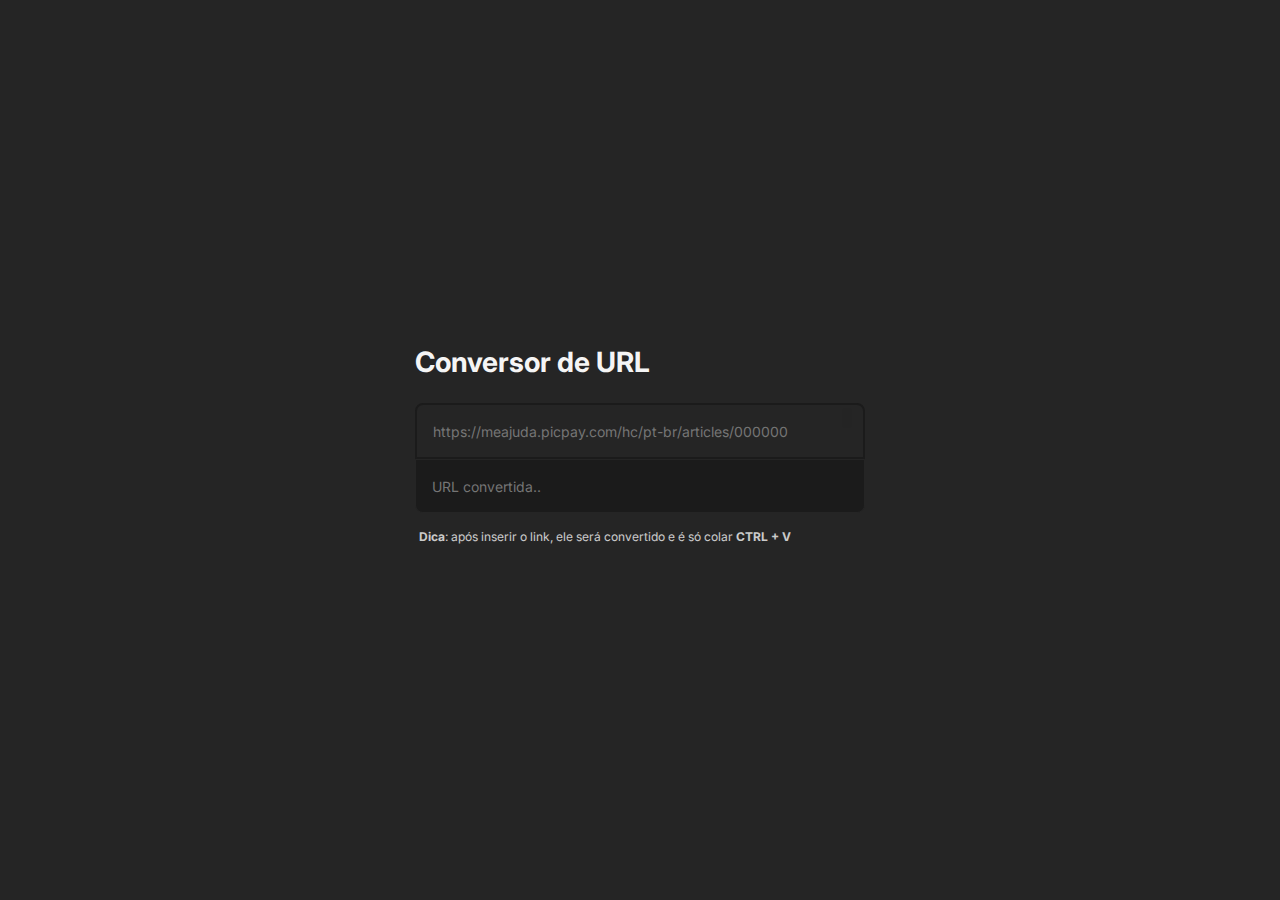
==== index.html @ 2c084dca "refactor: add change url to convert" ====
<!DOCTYPE html>
<html lang="pt-br">

<head>
    <meta charset="UTF-8">
    <meta http-equiv="X-UA-Compatible" content="IE=edge">
    <meta name="viewport" content="width=device-width, initial-scale=1.0">
    <link rel="shortcut icon" href="assets/images/favicon.png" type="image/x-icon">
    <link rel="stylesheet" href="assets/styles/main.css">
    <title>Link to Deeplink</title>
</head>

<body>

    <main>
        <h1>Conversor de URL</h1>

        <form>
            <input type="url" name="link" id="input-url"
                placeholder="https://meajuda.picpay.com/hc/pt-br/articles/000000" onkeyup="newURL()">
            <input type="url" name="link" id="output-url" placeholder="URL convertida..">
            <label for="fname"><strong>Dica</strong>: após inserir o link, ele será convertido e é só colar <strong>CTRL
                    +
                    V</strong></label>
            <button type="button" onclick="changeValues()"><i class="ion-arrow-swap"></i></button>
        </form>
    </main>

    <script src="assets/scripts/main.js"></script>
</body>

</html>
---- assets/styles/main.css ----
@import "reset.css";
@import url("https://fonts.googleapis.com/css2?family=Inter:wght@400;700&display=swap");
@import url(https://code.ionicframework.com/ionicons/2.0.1/css/ionicons.min.css);

:root {
  --dark-black: #1b1b1b;
  --black: #252525;
  --gray: #717171;
  --light-gray: #898989;
  --green: #238662;
  --dark-green: #1f7a59;
  --white: #f5f5f5;
}

* {
  font-family: "Inter", sans-serif;
}

body {
  align-items: center;
  background: var(--black);
  color: var(--white);
  display: flex;
  flex-direction: column;
  gap: 4rem;
  height: 100vh;
  justify-content: center;
  margin: 0 2rem;
}

main {
  display: flex;
  flex-direction: column;
  gap: 8px;
  width: 450px;
  max-width: 100%;
}

h1 {
  font-size: 28px;
  font-weight: 700;
  letter-spacing: -3%;
  line-height: 1.2;
  margin: 0 0 16px 0;
}

strong {
  font-weight: 700;
}

i {
  position: relative;
  right: 0;
}

form {
  position: relative;
  display: flex;
  flex-direction: column;
}

input {
  color: var(--white);
  display: flex;
  font-size: 14px;
  height: 48px;
  line-height: 1.2;
  padding: 2px 16px;
}

input#input-url {
  background: transparent;
  border: 2px solid var(--dark-black);
  border-radius: 8px 8px 0 0;
}

input#input-url:not(:placeholder-shown) {
  border-color: var(--dark-green);
}

input#output-url {
  background: var(--dark-black);
  border: 1px solid var(--black);
  border-radius: 0 0 8px 8px;
}

input#output-url:not(:placeholder-shown) {
  background: var(--green);
}

label {
  font-size: 12px;
  line-height: 1.4;
  margin: 16px 0 8px 4px;
  opacity: 0.8;
}

button {
  background: var(--black);
  border: 0 transparent;
  border-radius: 4px;
  color: var(--white);
  font-size: 20px;
  font-weight: 700;
  padding: 5px 10px;
  position: absolute;
  top: 10px;
  right: 8px;
  transform: rotate(90deg);
  opacity: 0.6;
}

button:hover {
  cursor: pointer;
  opacity: 1;
}
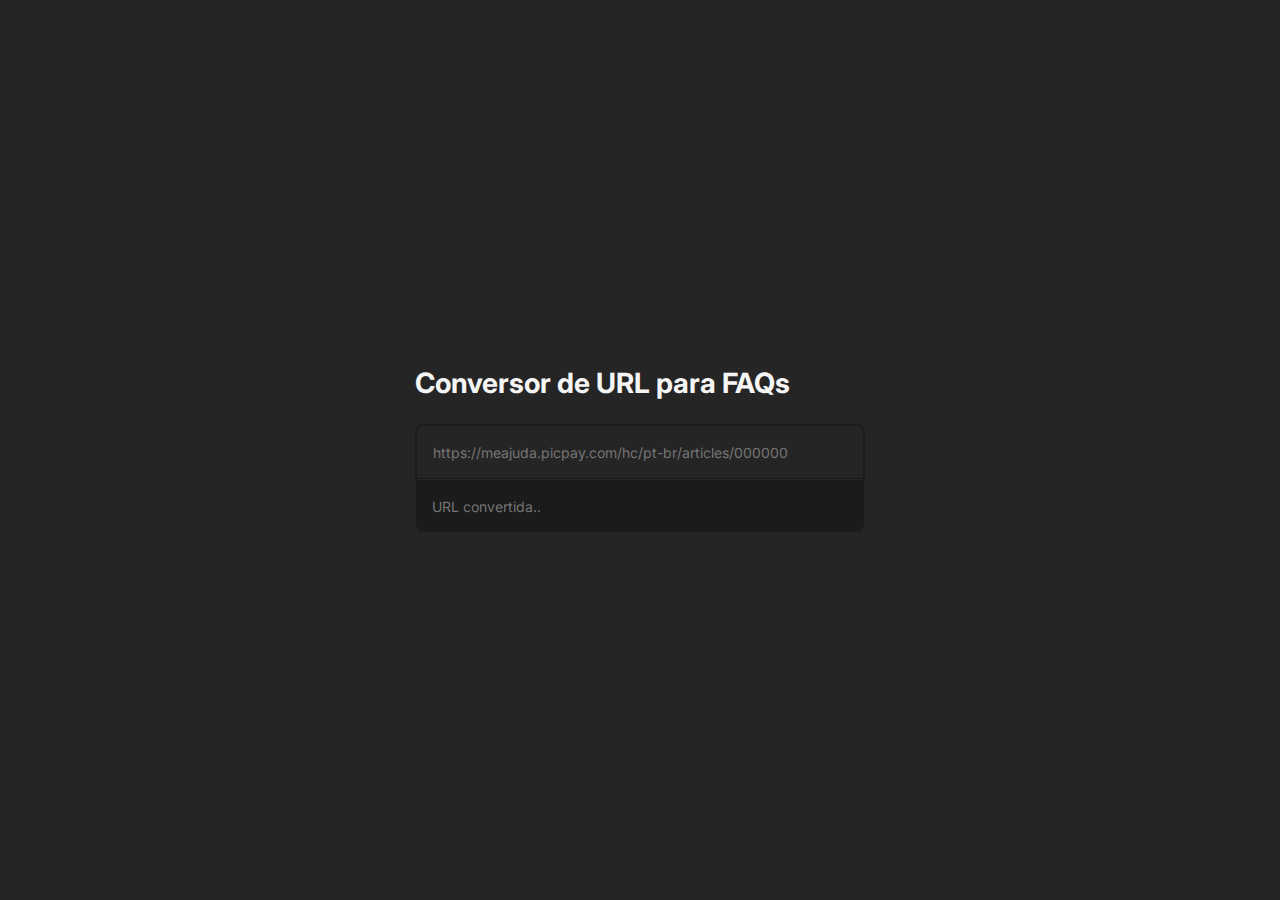
==== commit 7070d849: "refactor: update content index" ====
--- a/index.html
+++ b/index.html
@@ -13,16 +13,19 @@
 <body>
 
     <main>
-        <h1>Conversor de URL</h1>
+        <h1>Conversor de URL para FAQs</h1>
 
         <form>
             <input type="url" name="link" id="input-url"
                 placeholder="https://meajuda.picpay.com/hc/pt-br/articles/000000" onkeyup="newURL()">
-            <input type="url" name="link" id="output-url" placeholder="URL convertida..">
-            <label for="fname"><strong>Dica</strong>: após inserir o link, ele será convertido e é só colar <strong>CTRL
-                    +
-                    V</strong></label>
-            <button type="button" onclick="changeValues()"><i class="ion-arrow-swap"></i></button>
+
+            <div class="result">
+                <input type="url" name="link" id="output-url" placeholder="URL convertida.." onclick="toClipboard()">
+                <i class="ion-ios-copy-outline"></i>
+            </div>
+
+            <button type="button" id="button-change" onclick="changeValues()"><i class="ion-arrow-swap"></i></button>
+
         </form>
     </main>
 
--- a/assets/styles/main.css
+++ b/assets/styles/main.css
@@ -78,21 +78,54 @@
   border-color: var(--dark-green);
 }
 
+.result {
+  display: flex;
+  flex-direction: column;
+}
+
+.result > i {
+  -webkit-transform: translateY(-50%);
+  -ms-transform: translateY(-50%);
+  transform: translateY(-50%);
+  padding: 5px 10px;
+  pointer-events: none;
+  position: absolute;
+  display: none;
+  background: var(--green);
+  z-index: 3;
+  top: 82px;
+  right: 8px;
+  font-size: 24px;
+}
+
+.result > input#output-url:not(:placeholder-shown) + i {
+  display: flex;
+}
+
 input#output-url {
   background: var(--dark-black);
   border: 1px solid var(--black);
   border-radius: 0 0 8px 8px;
+  margin: -1px 0 0 0;
 }
 
 input#output-url:not(:placeholder-shown) {
   background: var(--green);
 }
 
-label {
-  font-size: 12px;
-  line-height: 1.4;
-  margin: 16px 0 8px 4px;
-  opacity: 0.8;
+#input-url.error,
+input#input-url.error:not(:placeholder-shown) {
+  border: 2px solid red;
+}
+
+#output-url.error,
+input#output-url.error:not(:placeholder-shown) {
+  background: red;
+  border: 2px solid red;
+}
+input#output-url.error::placeholder {
+  color: var(--dark-black);
+  font-weight: 700;
 }
 
 button {
@@ -100,17 +133,16 @@
   border: 0 transparent;
   border-radius: 4px;
   color: var(--white);
+  display: none;
   font-size: 20px;
   font-weight: 700;
+  position: absolute;
   padding: 5px 10px;
-  position: absolute;
+  right: 8px;
   top: 10px;
-  right: 8px;
   transform: rotate(90deg);
-  opacity: 0.6;
 }
 
 button:hover {
   cursor: pointer;
-  opacity: 1;
 }
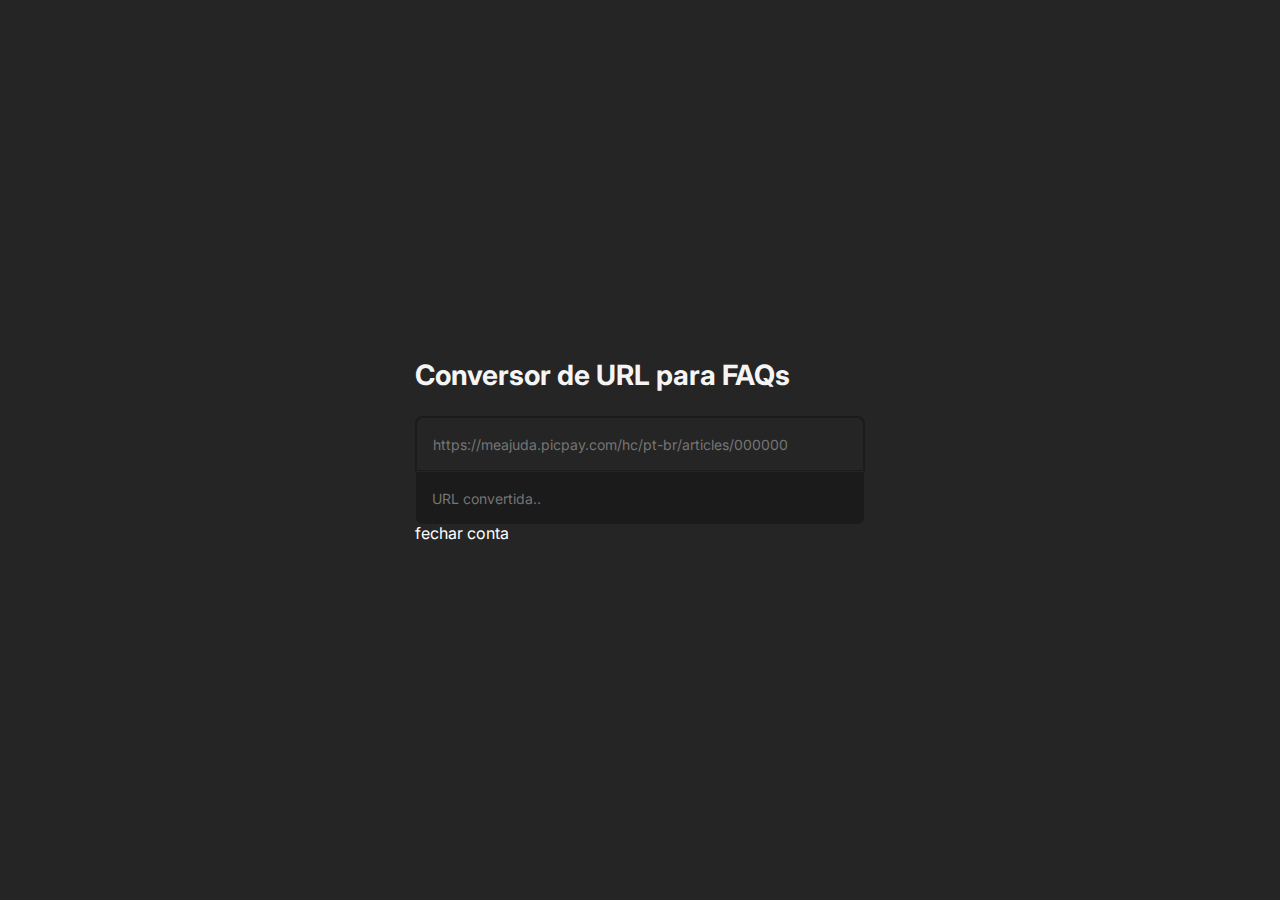
==== commit be541768: "refactor: test deeplink" ====
--- a/index.html
+++ b/index.html
@@ -20,11 +20,14 @@
                 placeholder="https://meajuda.picpay.com/hc/pt-br/articles/000000" onkeyup="newURL()">
 
             <div class="result">
-                <input type="url" name="link" id="output-url" placeholder="URL convertida.." onclick="toClipboard()">
+                <input type="url" name="link" id="output-url" autocomplete="off" placeholder="URL convertida.."
+                    onclick="toClipboard()" readonly>
                 <i class="ion-ios-copy-outline"></i>
             </div>
 
             <button type="button" id="button-change" onclick="changeValues()"><i class="ion-arrow-swap"></i></button>
+            <button class="action__button" type="button" onclick="openURL()">Abrir URL</button>
+            <a href="picpay://picpay/helpcenter/article/360058187372">fechar conta</a>
 
         </form>
     </main>
--- a/assets/styles/main.css
+++ b/assets/styles/main.css
@@ -129,11 +129,14 @@
 }
 
 button {
+  display: none;
+}
+
+#button-change {
   background: var(--black);
   border: 0 transparent;
   border-radius: 4px;
   color: var(--white);
-  display: none;
   font-size: 20px;
   font-weight: 700;
   position: absolute;
@@ -143,6 +146,28 @@
   transform: rotate(90deg);
 }
 
-button:hover {
+#button-change:hover {
   cursor: pointer;
 }
+
+#button-change:hover {
+  cursor: pointer;
+}
+
+.action__button {
+  background: #000000;
+  border: 0 transparent;
+  border-radius: 4px;
+  color: var(--white);
+  font-size: 14px;
+  font-weight: 700;
+  justify-content: center;
+  margin: 16px 0 0 0;
+  opacity: 1;
+  padding: 12px;
+}
+
+.action__button:hover {
+  cursor: pointer;
+  opacity: 0.8;
+}
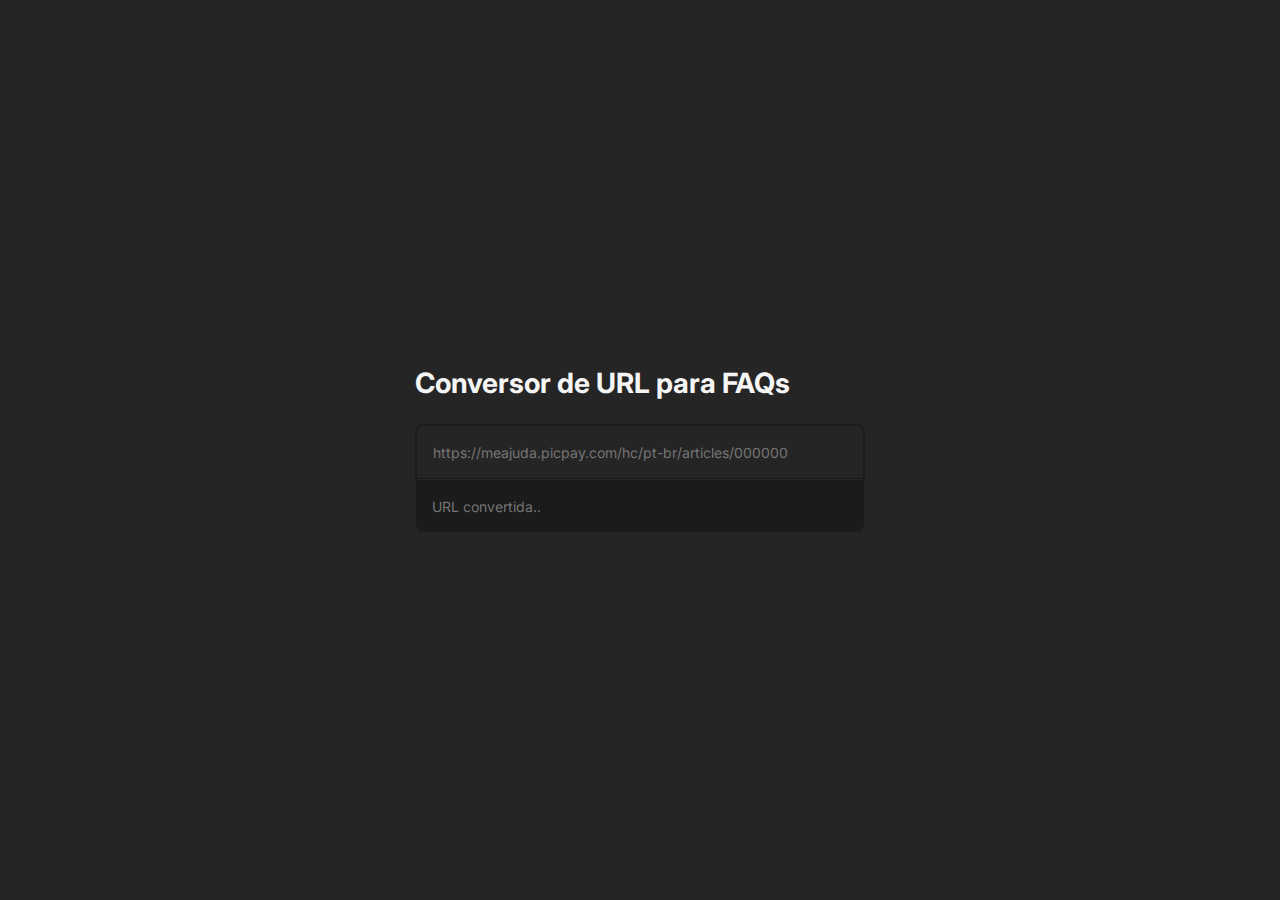
==== commit 76146a63: "refactor: remove test deeplink" ====
--- a/index.html
+++ b/index.html
@@ -27,10 +27,10 @@
 
             <button type="button" id="button-change" onclick="changeValues()"><i class="ion-arrow-swap"></i></button>
             <button class="action__button" type="button" onclick="openURL()">Abrir URL</button>
-            <a href="picpay://picpay/helpcenter/article/360058187372">fechar conta</a>
 
         </form>
     </main>
+
 
     <script src="assets/scripts/main.js"></script>
 </body>
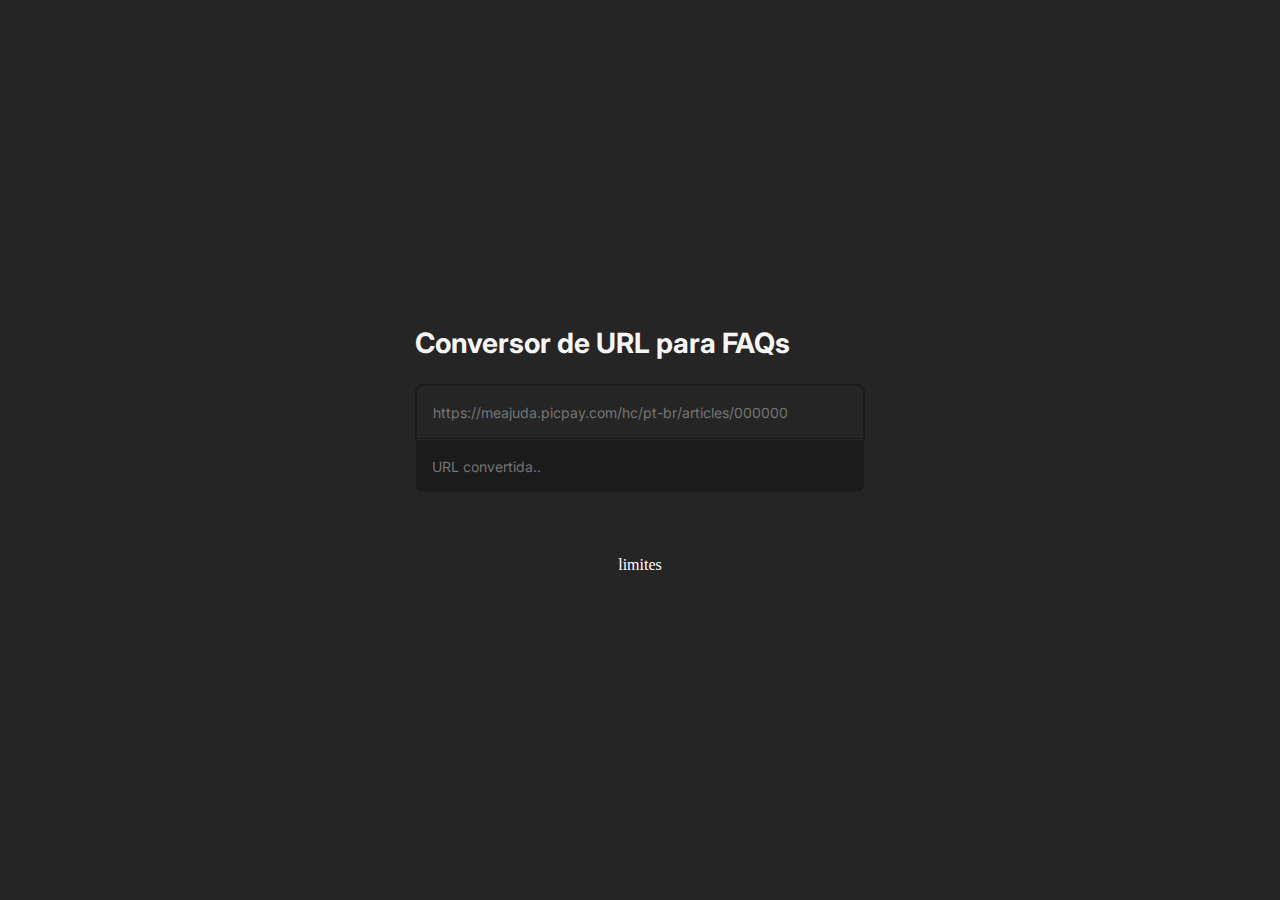
==== commit 3bebec8c: "refactor: update deeplink" ====
--- a/index.html
+++ b/index.html
@@ -30,6 +30,7 @@
 
         </form>
     </main>
+    <a href="picpay://picpay/transactionallimits/transferandpay" target="_blank">limites</a>
 
 
     <script src="assets/scripts/main.js"></script>
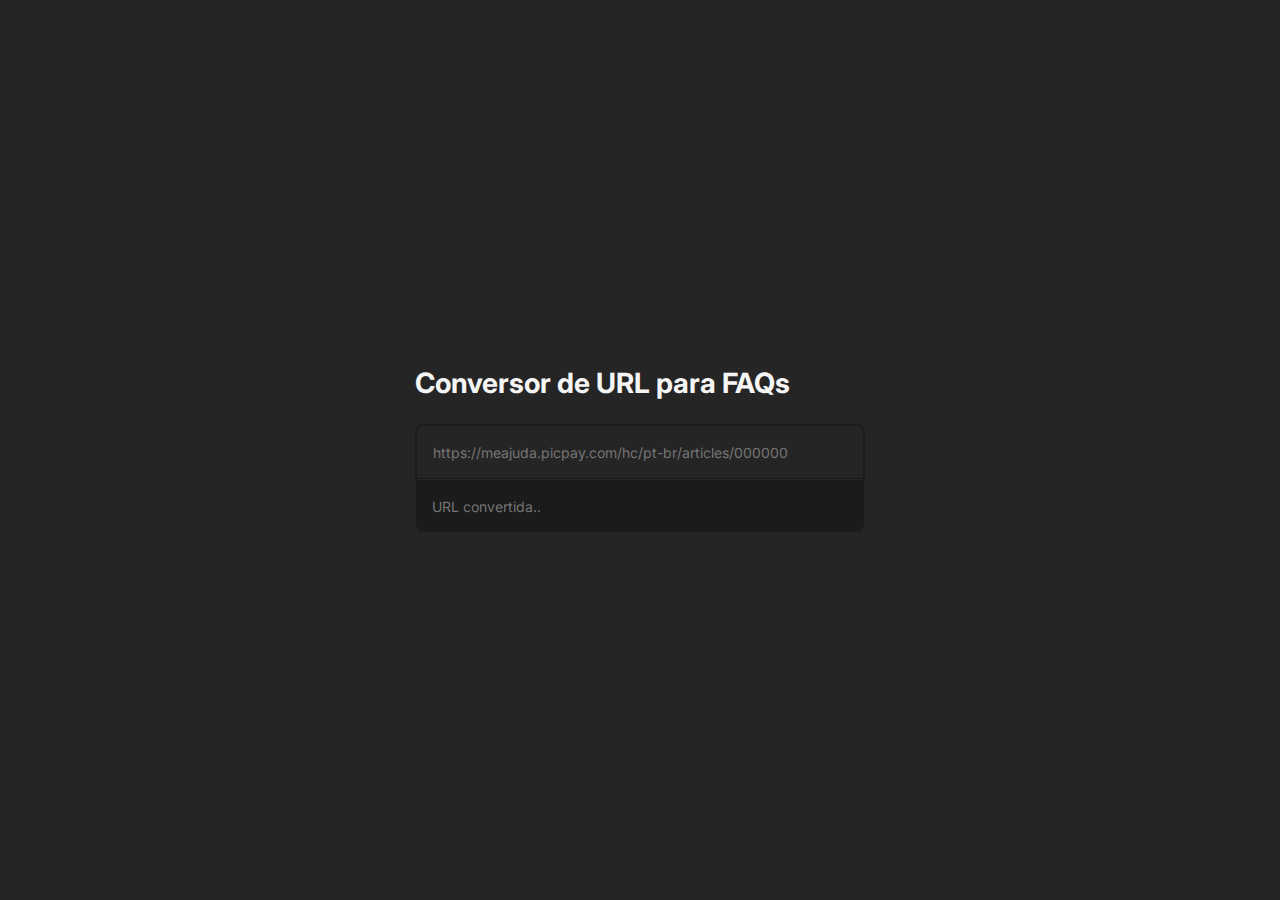
==== commit b571a5a0: "refactor: remove test deeplink" ====
--- a/index.html
+++ b/index.html
@@ -30,7 +30,6 @@
 
         </form>
     </main>
-    <a href="picpay://picpay/transactionallimits/transferandpay" target="_blank">limites</a>
 
 
     <script src="assets/scripts/main.js"></script>
